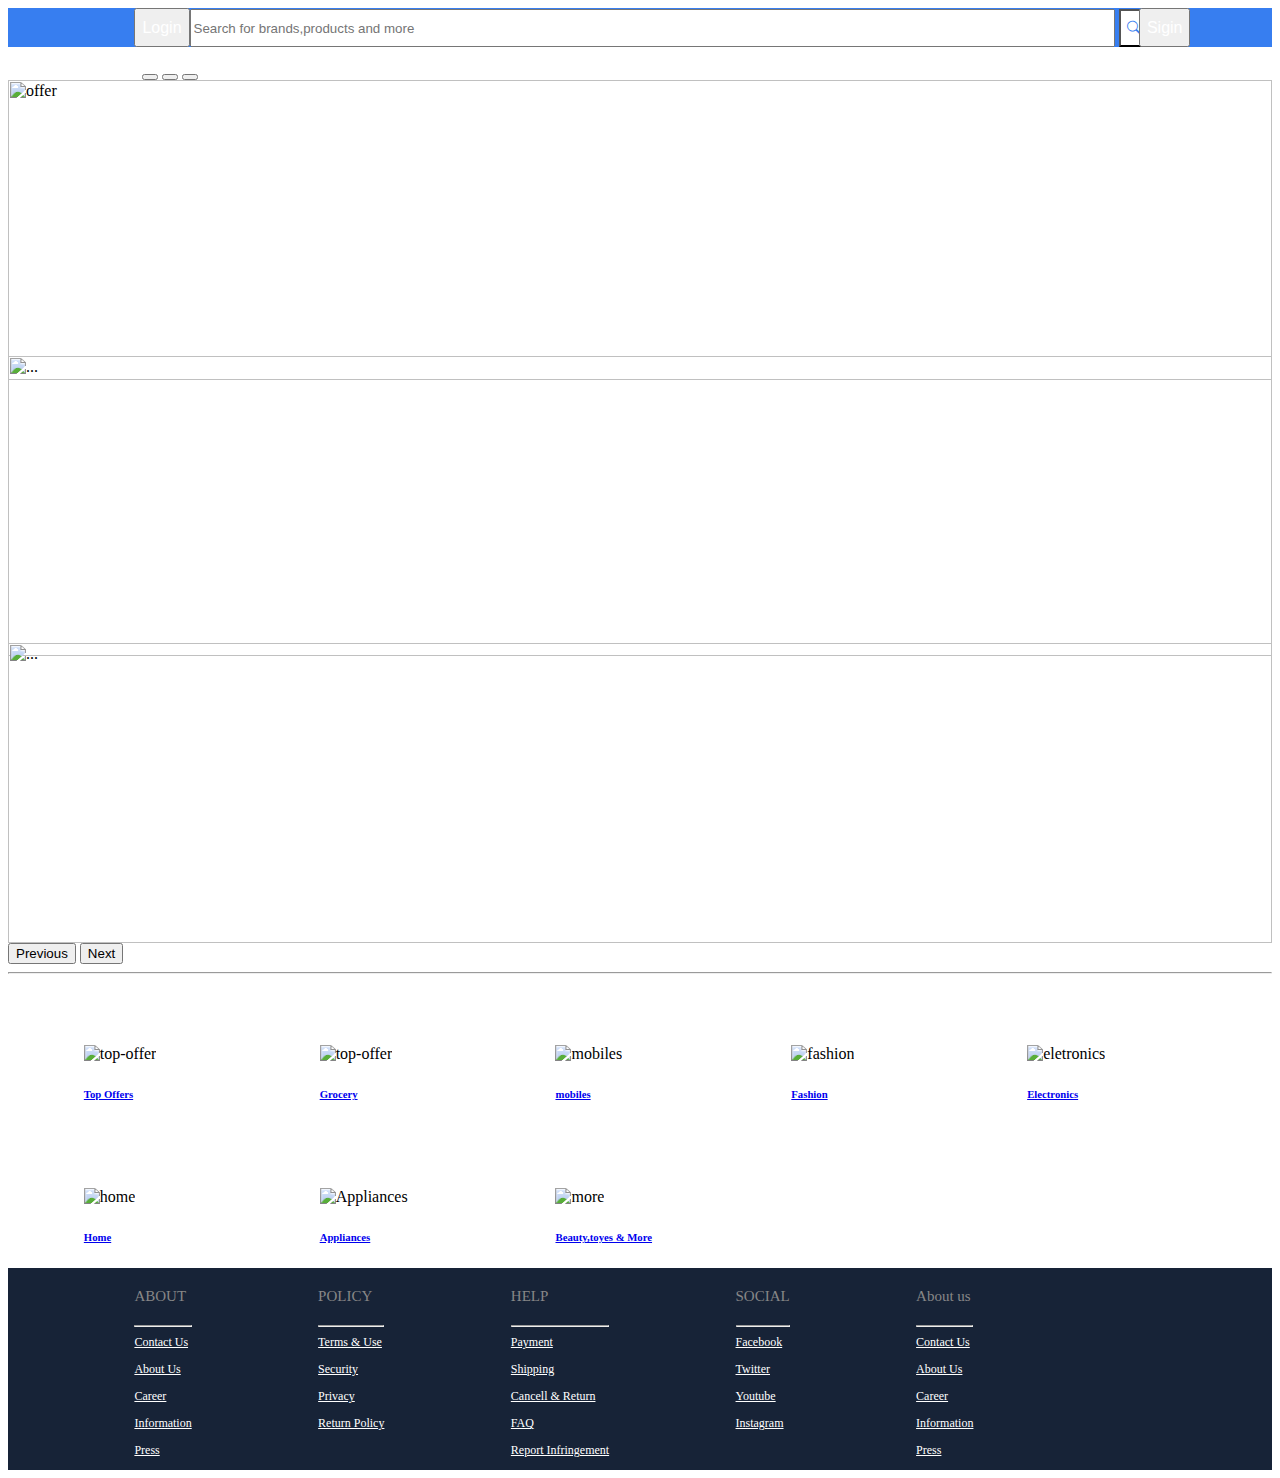
==== index.html @ 32cb0221 "Flipkart Clone" ====
<html>

<head>
  <link href="https://cdn.jsdelivr.net/npm/bootstrap@5.1.0/dist/css/bootstrap.min.css" rel="stylesheet"
    integrity="sha384-KyZXEAg3QhqLMpG8r+8fhAXLRk2vvoC2f3B09zVXn8CA5QIVfZOJ3BCsw2P0p/We" crossorigin="anonymous">
  <script src="https://cdn.jsdelivr.net/npm/bootstrap@5.1.0/dist/js/bootstrap.bundle.min.js"
    integrity="sha384-U1DAWAznBHeqEIlVSCgzq+c9gqGAJn5c/t99JyeKa9xxaYpSvHU5awsuZVVFIhvj" crossorigin="anonymous">
  </script>
  <link rel="stylesheet" href="https://cdn.jsdelivr.net/npm/bootstrap-icons@1.8.2/font/bootstrap-icons.css">
  <title>Flipkart</title>
  <link rel="icon"
    href="https://encrypted-tbn0.gstatic.com/images?q=tbn:ANd9GcQG9OSwapaFFQiokxz-hWR_xMuFj0t6RGPc0A&usqp=CAU" />
  <link rel="stylesheet" href="index.css" type="text/css" />
</head>

<body>
  <!-- header -->
  <div id="main">
    <div class="col-xs-4 col-sm-4 col-md-4 col-lg-12 position">
      <div class=" width  ">
        <div class="col-xs-4 col-sm-4 col-md-4 col-lg-12 ">
          <nav class="navbar navbar-expand-lg theme-colors top position">
            <div class="container logo">
              <div class="explor">

                <!-- <img src="https://i.ibb.co/YtwsFZM/flipkart.jpg"> -->
                <h2>Flipkart</h2>
                <a class="navbar-brand colors y76 " href="https://imgbb.com/" target="_blank">
                  Explore<div class="H3">Plus</div>
                </a>

              </div>
            </div>

            <div class="collapse navbar-collapse" id="navbarSupportedContent">
              <form class="d-flex " role="search">
                <input class="form-control search  " type="search" placeholder="Search for brands,products and more "
                  class="bi bi-search" aria-label="Search">
                <button class="btn  mybtn1" type="submit"><i class="bi bi-search"></i></button>
                <button class="btn btn-outline-secondary mybtn" type="submit">Login</button>
                <button class="btn btn-outline-secondary mybtn2" type="submit">Sigin</button>
                <a href="/helpcentre?otracker=undefined_footer_navlinks" class="mybtn3"><i
                    class="bi bi-cart-fill"></i></a>
              </form>
          </nav>
        </div>
      </div>
      
    </div>
    <!-- crousel -->
    <div class="col-xs-4 col-sm-4 col-md-4 col-lg-12">
      <div class=" width">
        <div id="carouselExampleIndicators" class="carousel slide " data-bs-ride="true">
          <div class="carousel-indicators">
            <button type="button" data-bs-target="#carouselExampleIndicators" data-bs-slide-to="0" class="active"
              aria-current="true" aria-label="Slide 1"></button>
            <button type="button" data-bs-target="#carouselExampleIndicators" data-bs-slide-to="1"
              aria-label="Slide 2"></button>
            <button type="button" data-bs-target="#carouselExampleIndicators" data-bs-slide-to="2"
              aria-label="Slide 3"></button>
          </div>
          <div class="carousel-inner ">
            <div class="carousel-item  crous active" data-bs-interval="1000">
              <img src="https://rukminim1.flixcart.com/flap/1688/280/image/24f2aaaa18ba0617.jpg?q=50"
                class="d-block w-100" alt="offer">
            </div>
            <div class="carousel-item crous" data-bs-interval="2000">
              <img src="https://rukminim1.flixcart.com/flap/1688/280/image/b1f4642468286b38.jpg?q=50"
                class="d-block w-100" alt="...">
            </div>
            <div class="carousel-item crous" data-bs-interval="2000">
              <img src="https://rukminim1.flixcart.com/flap/1688/280/image/deb89bc3c7808f1a.jpg?q=50"
                class="d-block w-100" alt="...">
            </div>
          </div>
          <button class="carousel-control-prev" type="button" data-bs-target="#carouselExampleIndicators"
            data-bs-slide="prev">
            <span class="carousel-control-prev-icon" aria-hidden="true"></span>
            <span class="visually-hidden">Previous</span>
          </button>
          <button class="carousel-control-next" type="button" data-bs-target="#carouselExampleIndicators"
            data-bs-slide="next">
            <span class="carousel-control-next-icon" aria-hidden="true"></span>
            <span class="visually-hidden">Next</span>
          </button>
        </div>
      </div>
    </div>
    <hr />
    <!-- QuickSearch -->
    <div class="container width display">
      <div class="card i36 link" style="width: 10rem;">
        <img src="https://rukminim1.flixcart.com/flap/128/128/image/f15c02bfeb02d15d.png?q=100" class="card-img-top"
          alt="top-offer">
        <div class="card-body">
          <a href="List.html" target="_blank">
            <h6 class="card-title">Top Offers</h6>
          </a>
        </div>
      </div>

      <div class="card i36" style="width: 10rem;">
        <img src="https://rukminim1.flixcart.com/flap/128/128/image/29327f40e9c4d26b.png?q=100" class="card-img-top"
          alt="top-offer">
        <div class="card-body">
          <a href="List.html">
            <h6 class="card-title">Grocery</h6>
          </a>
        </div>
      </div>

      <div class="card i36" style="width: 10rem;">
        <img src="https://rukminim1.flixcart.com/flap/128/128/image/22fddf3c7da4c4f4.png?q=100" class="card-img-top"
          alt="mobiles">
        <div class="card-body">
          <a href="#">
            <h6 class="card-title">mobiles</h6>
          </a>
        </div>
      </div>

      <div class="card i36" style="width: 10rem;">
        <img src="https://rukminim1.flixcart.com/flap/128/128/image/c12afc017e6f24cb.png?q=100" class="card-img-top"
          alt="fashion">
        <div class="card-body">
          <a href="#">
            <h6 class="card-title">Fashion</h6>
          </a>
        </div>
      </div>

      <div class="card i36" style="width: 10rem;">
        <img src="https://rukminim1.flixcart.com/flap/128/128/image/69c6589653afdb9a.png?q=100" class="card-img-top"
          alt="eletronics">
        <div class="card-body">
          <a href="#">
            <h6 class="card-title">Electronics</h6>
          </a>
        </div>
      </div>

      <div class="card i36" style="width: 10rem;">
        <img src="https://rukminim1.flixcart.com/flap/128/128/image/ab7e2b022a4587dd.jpg?q=100" class="card-img-top"
          alt="home">
        <div class="card-body">
          <a href="#">
            <h6 class="card-title">Home</h6>
          </a>
        </div>
      </div>

      <div class="card i36" style="width: 10rem;">
        <img src="https://rukminim1.flixcart.com/flap/128/128/image/0ff199d1bd27eb98.png?q=100" class="card-img-top"
          alt="Appliances">
        <div class="card-body">
          <a href="#">
            <h6 class="card-title">Appliances</h6>
          </a>
        </div>
      </div>

      <div class="card i36" style="width: 10rem;">
        <img src="https://rukminim1.flixcart.com/flap/128/128/image/dff3f7adcf3a90c6.png?q=100" class="card-img-top"
          alt="more">
        <div class="card-body">
          <a href="#">
            <h6 class="card-title">Beauty,toyes & More</h6>
          </a>
        </div>
      </div>
    </div>
    <!-- footer -->
    <div class="container width fill display">
      <div class="rc34">
        <div class=" r67">ABOUT</div>
        <hr>
        <a href="/helpcentre?otracker=undefined_footer_navlinks" class="e96 ">Contact Us</a>
        <a href="/helpcentre?otracker=undefined_footer_navlinks" class="e96 ">About Us</a>
        <a href="/helpcentre?otracker=undefined_footer_navlinks" class="e96 ">Career</a>
        <a href="/helpcentre?otracker=undefined_footer_navlinks" class="e96 ">Information</a>
        <a href="/helpcentre?otracker=undefined_footer_navlinks" class="e96 ">Press</a>
      </div>

      <div class="rc34">
        <div class=" r67">POLICY</div>
        <hr>
        <a href="/helpcentre?otracker=undefined_footer_navlinks" class="e96 ">Terms & Use</a>
        <a href="/helpcentre?otracker=undefined_footer_navlinks" class="e96 ">Security</a>
        <a href="/helpcentre?otracker=undefined_footer_navlinks" class="e96 ">Privacy</a>
        <a href="/helpcentre?otracker=undefined_footer_navlinks" class="e96 ">Return Policy</a>

      </div>

      <div class="rc34">
        <div class=" r67">HELP</div>
        <hr>
        <a href="/helpcentre?otracker=undefined_footer_navlinks" class="e96 ">Payment</a>
        <a href="/helpcentre?otracker=undefined_footer_navlinks" class="e96 ">Shipping</a>
        <a href="/helpcentre?otracker=undefined_footer_navlinks" class="e96 ">Cancell & Return</a>
        <a href="/helpcentre?otracker=undefined_footer_navlinks" class="e96 ">FAQ</a>
        <a href="/helpcentre?otracker=undefined_footer_navlinks" class="e96 ">Report Infringement</a>
      </div>

      <div class="rc34">
        <div class=" r67">SOCIAL</div>
        <hr>
        <a href="/helpcentre?otracker=undefined_footer_navlinks" class="e96 ">Facebook</a>
        <a href="/helpcentre?otracker=undefined_footer_navlinks" class="e96 ">Twitter</a>
        <a href="/helpcentre?otracker=undefined_footer_navlinks" class="e96 ">Youtube</a>
        <a href="/helpcentre?otracker=undefined_footer_navlinks" class="e96 ">Instagram</a>
      </div>

      <div class="rc34">
        <div class=" r67">About us</div>
        <hr>
        <a href="/helpcentre?otracker=undefined_footer_navlinks" class="e96 ">Contact Us</a>
        <a href="/helpcentre?otracker=undefined_footer_navlinks" class="e96 ">About Us</a>
        <a href="/helpcentre?otracker=undefined_footer_navlinks" class="e96 ">Career</a>
        <a href="/helpcentre?otracker=undefined_footer_navlinks" class="e96 ">Information</a>
        <a href="/helpcentre?otracker=undefined_footer_navlinks" class="e96 ">Press</a>
      </div>
    </div>
  </div>
</body>

</html>
---- index.css ----
body{
    width: auto;
}
/* header */
.position{
    /* position:fixed; */
    /* margin-bottom: -1%; */
    padding-bottom: -1.5rem;
}
.top{
    /* border:2px solid red; */
    background-color: #377ef0;
    width: 100%;
    
    
}
.j98{
    margin-bottom: 41%;
    float: right;
    height: 37px;
    width: 45px;
    margin-right: 159%;
    background-color: #377ef0;
    border: #377ef0;
}
    

.colors {
    color: #fff;
}
.logo{
    width: 100%;
    display: inline-block;
}

.explor{
    display: inline block;
    /* border:2px solid red; */
    margin-left:49% ;
}
.y76{
    margin-top:-18%;
    float: left;
    float: left;
    font-size: 12px;
    font-style: italic;
}
.explor>h2{

    font-size: 25px;
    font-style: italic;
    width: 100%;
    margin-top: -20%;
    color: #fff;
}
.H3{
    display: inline;
    font-size: 10px;
    font-style: italic;
    color: rgb(239, 239, 41);
}
.test{
    border: 2px solid red;
}
.search{
  
    width: 925px;
    height: 38px;
    
    
}
.mybtn1{
    /* margin-right: 10%; */
    color: #377ef0;
    background-color:#fff;
    height: 38px;
    margin-right: -3%;
}
.mybtn{
    float: left;
    margin-left: 10%;
    color: #fff;
    font-weight: 3px;
    font-size: 16px;
    height: 39px;
}
.mybtn2{
    margin-left: 2%;
    margin-right: 3%;
    color: #fff;
    font-size:16px;
    height: 39px;
    font-weight: 3px;
    
}
.cart{
    display: inline-block;
    border: 2px solid black;
    margin-left: 2%;
    margin-right: 5%;
}
.mybtn3{
    color: #fff;
    font-size: 33px;
    float: left;
    /* margin-left: 2%; */
    margin-right: 8%
   
}
 .mybtn4{
    float: left;
    color: #fff;
}
.mybtn3>h2{
    float: left;
    margin-left: 2%; 
     margin-right: 5%;
    color: #fff;
    font-size: 20px;
   
}
.loc{
    background-color: #377ef0;
    margin-left: -3%;
    height: 66px;
    width: 50px;
}
    
.locbtn{
    border-color:#377ef0;  
    background-color: #377ef0; 
    height: 39px;
    width: 34px;
    border-radius: 62%;
    color: #dcee0a;
    margin-top: -12%;
}
.tem{
    margin-top: -37%;
    font-size: 15px;
    font-weight: 600;
    color: azure;
}

/* couserl */
.crous{
    margin-top:-1%;
    height: 300px;
    width: 100%;
}
.crous>img{
    background-size: cover;
    height: 100%;
    width: 100%;
}
/* quicksearch */
.width{
    width: 100%;
    min-width: 978px;
    max-width: 1680px;
}
.display{
 display: inline-block; 
  
}
.i36{
    float: left;
    margin-left: 6%;
    margin-top: 5%;
}
/* footer */
.fill{
    background-color: #172337;
    /* height: 400px; */
}
.rc34{
    float: left;
    text-align: left;
    margin-left:10% ;
}
.r67{
     display: block;
    /* margin-top: 2%; */
    margin-top: 20px;
    margin-bottom: 20px;
    font-size: 15px;
    font-weight: 400;
    color: #878787;
}
.e96 {
    color: #fff;
    display: block;
    font-size: 12px;
    font-weight: 400;
    
    margin-bottom: 12px;
    
}
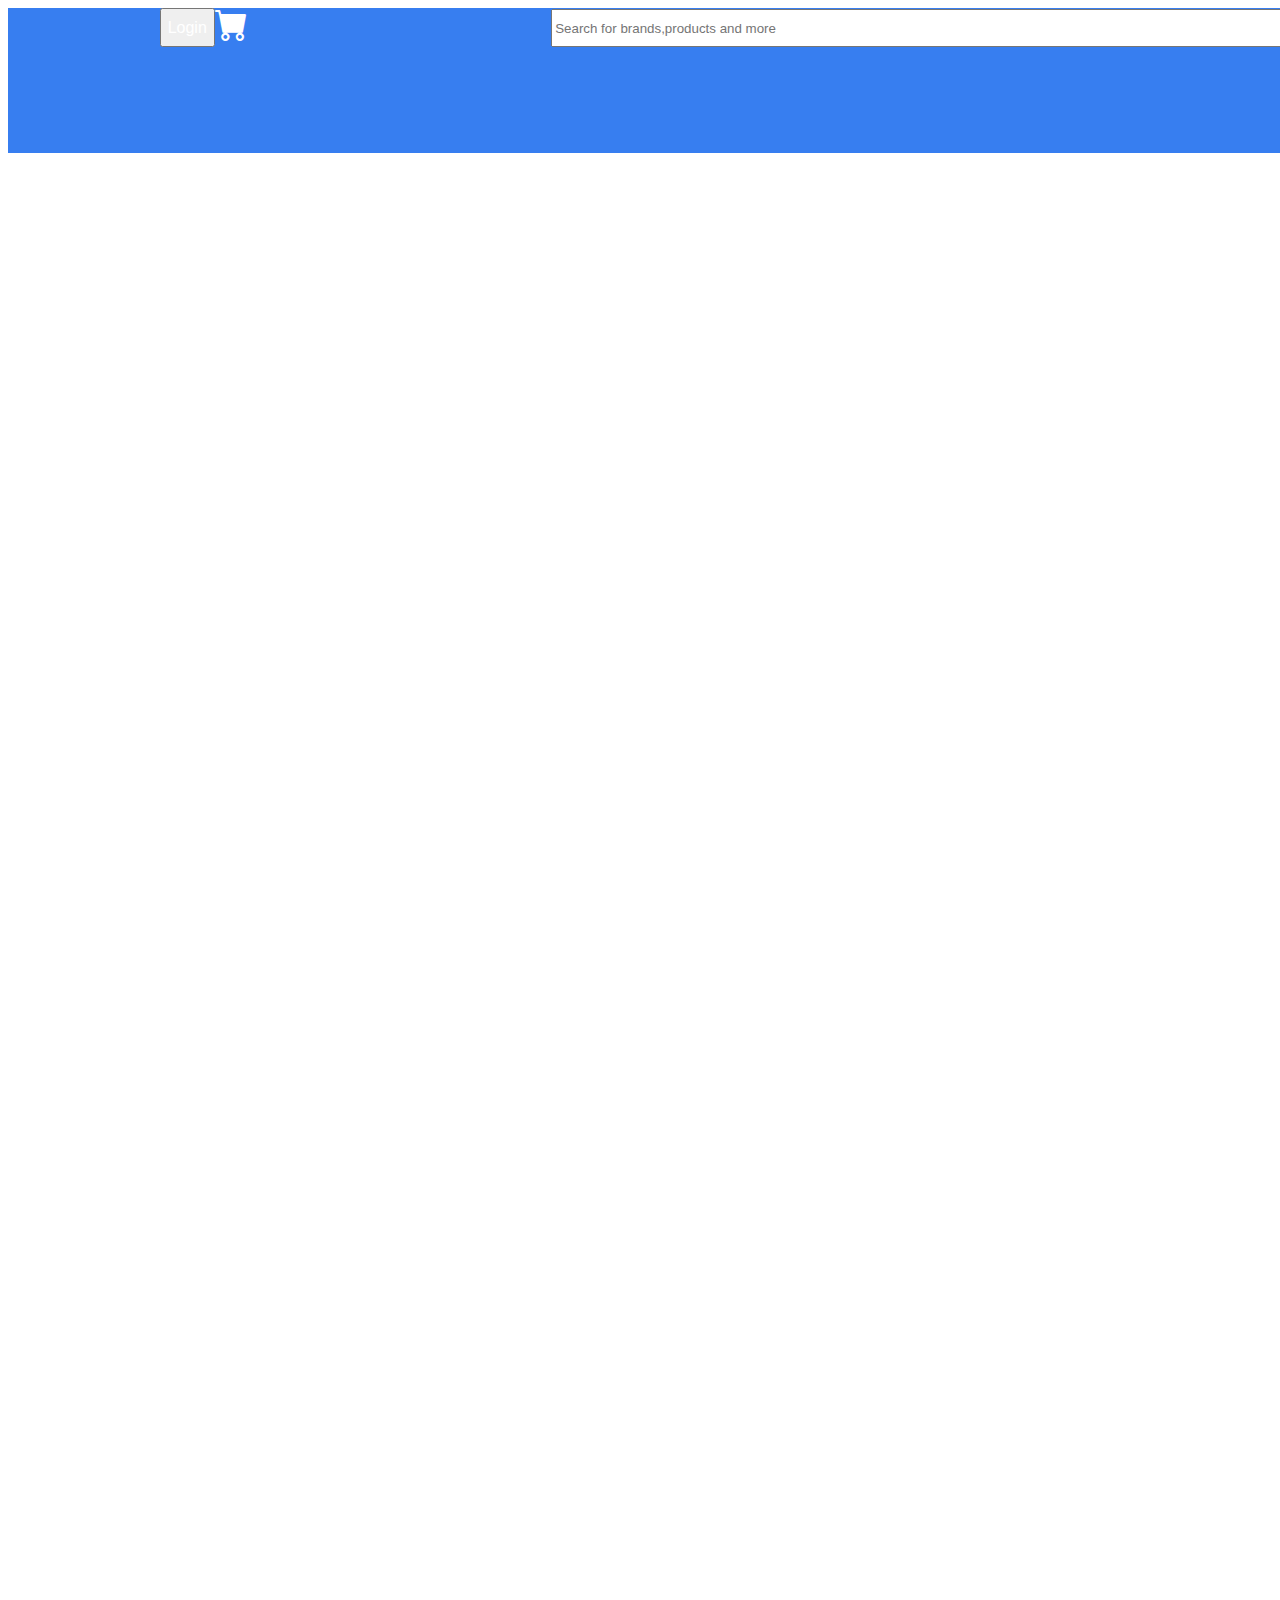
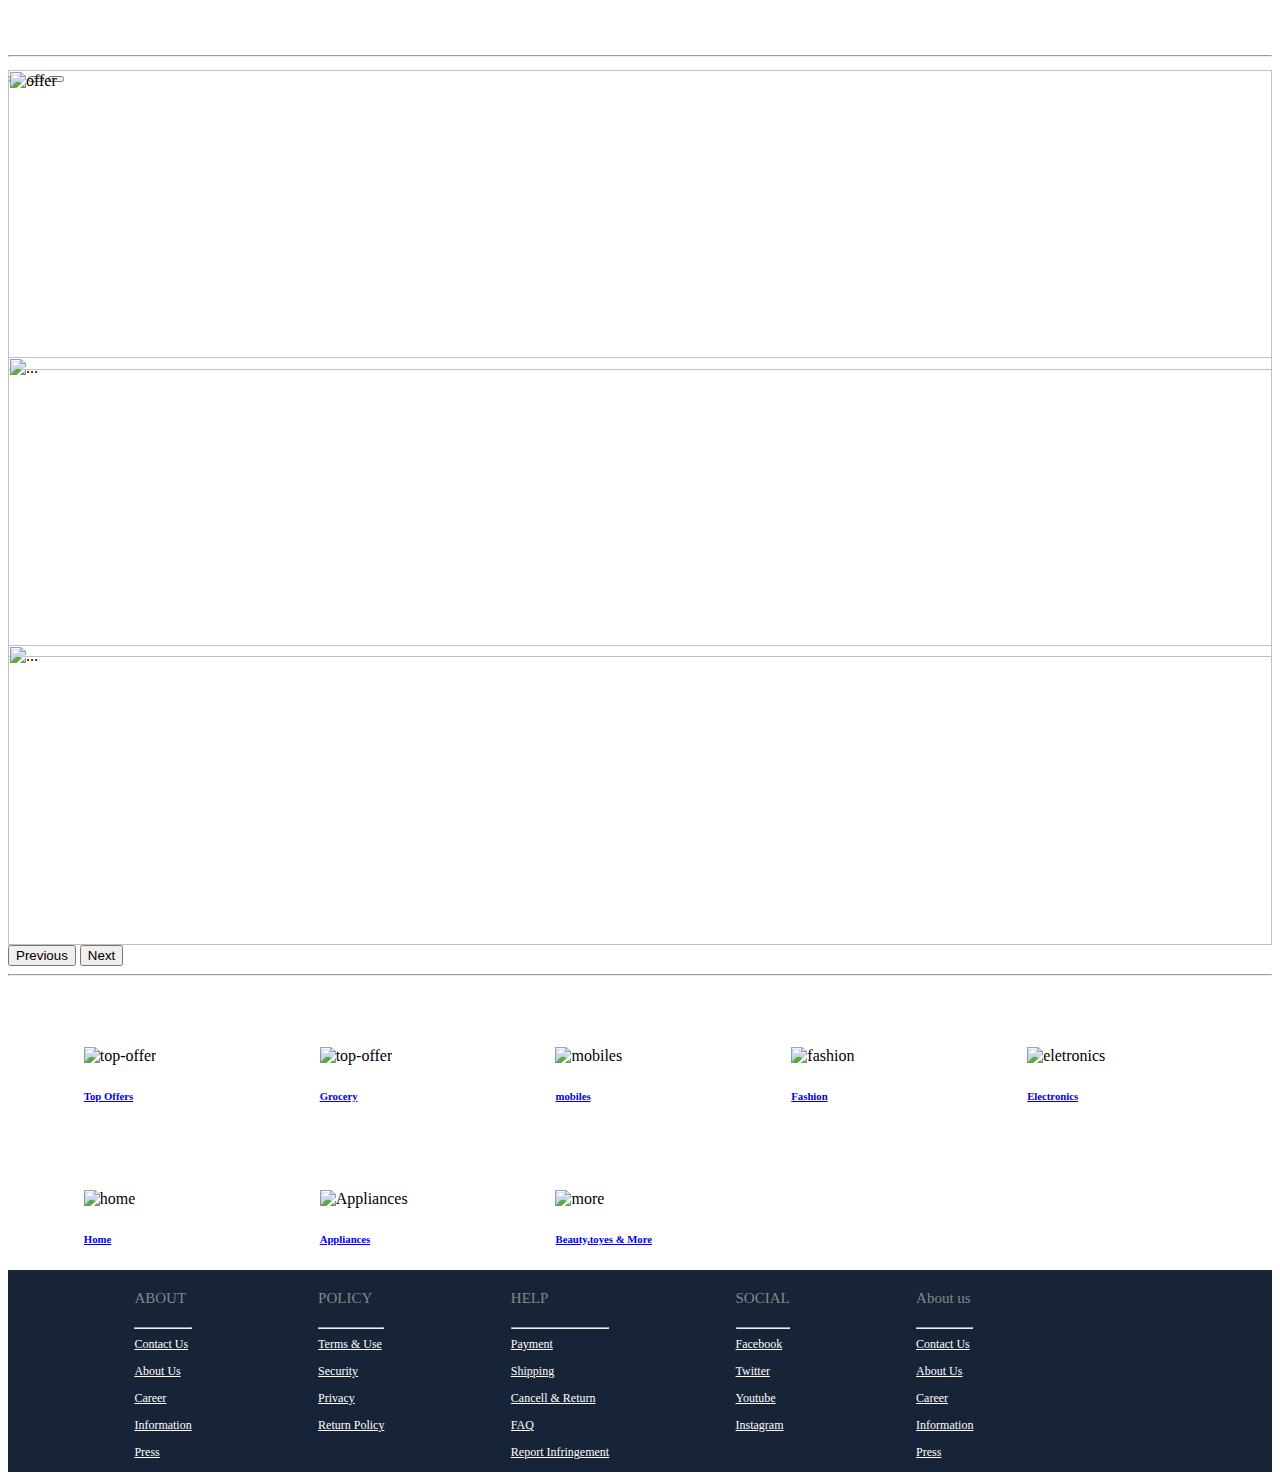
==== commit 5b19b919: "c" ====
--- a/index.html
+++ b/index.html
@@ -4,13 +4,14 @@
   <link href="https://cdn.jsdelivr.net/npm/bootstrap@5.1.0/dist/css/bootstrap.min.css" rel="stylesheet"
     integrity="sha384-KyZXEAg3QhqLMpG8r+8fhAXLRk2vvoC2f3B09zVXn8CA5QIVfZOJ3BCsw2P0p/We" crossorigin="anonymous">
   <script src="https://cdn.jsdelivr.net/npm/bootstrap@5.1.0/dist/js/bootstrap.bundle.min.js"
-    integrity="sha384-U1DAWAznBHeqEIlVSCgzq+c9gqGAJn5c/t99JyeKa9xxaYpSvHU5awsuZVVFIhvj" crossorigin="anonymous">
-  </script>
+    integrity="sha384-U1DAWAznBHeqEIlVSCgzq+c9gqGAJn5c/t99JyeKa9xxaYpSvHU5awsuZVVFIhvj"
+    crossorigin="anonymous"></script>
   <link rel="stylesheet" href="https://cdn.jsdelivr.net/npm/bootstrap-icons@1.8.2/font/bootstrap-icons.css">
   <title>Flipkart</title>
   <link rel="icon"
     href="https://encrypted-tbn0.gstatic.com/images?q=tbn:ANd9GcQG9OSwapaFFQiokxz-hWR_xMuFj0t6RGPc0A&usqp=CAU" />
   <link rel="stylesheet" href="index.css" type="text/css" />
+  <script src="home.js"></script>
 </head>
 
 <body>
@@ -18,7 +19,7 @@
   <div id="main">
     <div class="col-xs-4 col-sm-4 col-md-4 col-lg-12 position">
       <div class=" width  ">
-        <div class="col-xs-4 col-sm-4 col-md-4 col-lg-12 ">
+        <div class="col-xs-4 col-sm-4 col-md-4  ">
           <nav class="navbar navbar-expand-lg theme-colors top position">
             <div class="container logo">
               <div class="explor">
@@ -42,10 +43,72 @@
                 <a href="/helpcentre?otracker=undefined_footer_navlinks" class="mybtn3"><i
                     class="bi bi-cart-fill"></i></a>
               </form>
+              <div>
+                <script>
+                  function changeMode() {
+                    let mybody = document.body;
+                    mybody.classList.toggle("mydark")
+                  }
+                </script>
+                <button class="j98" onClick="changeMode()"><svg xmlns="http://www.w3.org/2000/svg" width="25"
+                    height="25" fill="currentColor" class="bi bi-moon-stars-fill" viewBox="0 0 16 16">
+                    <path
+                      d="M6 .278a.768.768 0 0 1 .08.858 7.208 7.208 0 0 0-.878 3.46c0 4.021 3.278 7.277 7.318 7.277.527 0 1.04-.055 1.533-.16a.787.787 0 0 1 .81.316.733.733 0 0 1-.031.893A8.349 8.349 0 0 1 8.344 16C3.734 16 0 12.286 0 7.71 0 4.266 2.114 1.312 5.124.06A.752.752 0 0 1 6 .278z" />
+                    <path
+                      d="M10.794 3.148a.217.217 0 0 1 .412 0l.387 1.162c.173.518.579.924 1.097 1.097l1.162.387a.217.217 0 0 1 0 .412l-1.162.387a1.734 1.734 0 0 0-1.097 1.097l-.387 1.162a.217.217 0 0 1-.412 0l-.387-1.162A1.734 1.734 0 0 0 9.31 6.593l-1.162-.387a.217.217 0 0 1 0-.412l1.162-.387a1.734 1.734 0 0 0 1.097-1.097l.387-1.162zM13.863.099a.145.145 0 0 1 .274 0l.258.774c.115.346.386.617.732.732l.774.258a.145.145 0 0 1 0 .274l-.774.258a1.156 1.156 0 0 0-.732.732l-.258.774a.145.145 0 0 1-.274 0l-.258-.774a1.156 1.156 0 0 0-.732-.732l-.774-.258a.145.145 0 0 1 0-.274l.774-.258c.346-.115.617-.386.732-.732L13.863.1z" />
+                  </svg></button>
+
+              </div>
+              <div class="loc">
+                <button class="locbtn" onclick="geolocation()" ><svg xmlns="http://www.w3.org/2000/svg" width="16" height="16" fill="currentColor" class="bi bi-cloud-sun-fill" viewBox="0 0 16 16">
+                  <path d="M11.473 11a4.5 4.5 0 0 0-8.72-.99A3 3 0 0 0 3 16h8.5a2.5 2.5 0 0 0 0-5h-.027z"/>
+                  <path d="M10.5 1.5a.5.5 0 0 0-1 0v1a.5.5 0 0 0 1 0v-1zm3.743 1.964a.5.5 0 1 0-.707-.707l-.708.707a.5.5 0 0 0 .708.708l.707-.708zm-7.779-.707a.5.5 0 0 0-.707.707l.707.708a.5.5 0 1 0 .708-.708l-.708-.707zm1.734 3.374a2 2 0 1 1 3.296 2.198c.199.281.372.582.516.898a3 3 0 1 0-4.84-3.225c.352.011.696.055 1.028.129zm4.484 4.074c.6.215 1.125.59 1.522 1.072a.5.5 0 0 0 .039-.742l-.707-.707a.5.5 0 0 0-.854.377zM14.5 6.5a.5.5 0 0 0 0 1h1a.5.5 0 0 0 0-1h-1z"/>
+                </svg></button>
+                <div class="tem">
+                  <p id="out"></p>
+                  <p id="location"></p>
+                  <p id="weather"></p>
+                  
+                </div>
+
+                <script>
+                  let x = document.getElementById('out')
+                  let y = document.getElementById('weather');
+                  let z = document.getElementById('location');
+
+                  function geolocation() {
+                    if (navigator.geolocation) {
+                      navigator.geolocation.getCurrentPosition(showPosition)
+                    } else {
+                      x.innerText = "Geo Not Supported";
+                    }
+                  }
+
+                  function showPosition(data) {
+                    console.log(data)
+                    let lat = data.coords.latitude;
+                    let long = data.coords.longitude;
+                    // x.innerText = `Lat is ${lat} & long is ${long}`;
+                    const url = `https://api.openweathermap.org/data/2.5/forecast/daily?lat=${lat}&lon=${long}&mode=json&units=metric&cnt=5&appid=fbf712a5a83d7305c3cda4ca8fe7ef29`;
+                    //api calling
+                    fetch(url, { method: 'GET' })
+                      //return promise
+                      .then((res) => res.json())
+                      // resolve the promise
+                      .then((data) => {
+                        y.innerText = `${data.city.name} 
+                                      ${data.list[0].temp.day} °C`;
+                        z.innerText = ``;
+                      })
+
+                  }
+                </script>
+              </div>
+            </div>
           </nav>
         </div>
       </div>
-      
+      <hr />
     </div>
     <!-- crousel -->
     <div class="col-xs-4 col-sm-4 col-md-4 col-lg-12">
@@ -133,7 +196,7 @@
         <img src="https://rukminim1.flixcart.com/flap/128/128/image/69c6589653afdb9a.png?q=100" class="card-img-top"
           alt="eletronics">
         <div class="card-body">
-          <a href="#">
+          <a href="List.html">
             <h6 class="card-title">Electronics</h6>
           </a>
         </div>
--- a/index.css
+++ b/index.css
@@ -10,7 +10,7 @@
 .top{
     /* border:2px solid red; */
     background-color: #377ef0;
-    width: 100%;
+    width: 300%;
     
     
 }
@@ -39,20 +39,22 @@
     margin-left:49% ;
 }
 .y76{
-    margin-top:-18%;
+    margin-top: -25%;
     float: left;
     float: left;
     font-size: 12px;
     font-style: italic;
+    margin-left: -26px;
 }
 .explor>h2{
-
-    font-size: 25px;
+    font-size: 28px;
     font-style: italic;
     width: 100%;
-    margin-top: -20%;
-    color: #fff;
-}
+    margin-top: -12%;
+    color: #fff;
+    margin-left: -26px;
+}
+
 .H3{
     display: inline;
     font-size: 10px;
@@ -64,7 +66,7 @@
 }
 .search{
   
-    width: 925px;
+    width: 850px;
     height: 38px;
     
     
@@ -78,15 +80,15 @@
 }
 .mybtn{
     float: left;
-    margin-left: 10%;
+    margin-left: 4%;
     color: #fff;
     font-weight: 3px;
     font-size: 16px;
     height: 39px;
 }
 .mybtn2{
-    margin-left: 2%;
-    margin-right: 3%;
+    margin-left: 1%;
+    margin-right: 1%;
     color: #fff;
     font-size:16px;
     height: 39px;
@@ -121,10 +123,12 @@
 }
 .loc{
     background-color: #377ef0;
-    margin-left: -3%;
-    height: 66px;
-    width: 50px;
-}
+    margin-left: -6%;
+    height: 90px;
+    width: 20px;
+    margin-bottom: -7px;
+}
+
     
 .locbtn{
     border-color:#377ef0;  
@@ -196,4 +200,8 @@
     margin-bottom: 12px;
     
 }
-
+.mydark {
+    background-color: rgba(0, 0, 0, 0.918);
+    color: white
+  }
+
